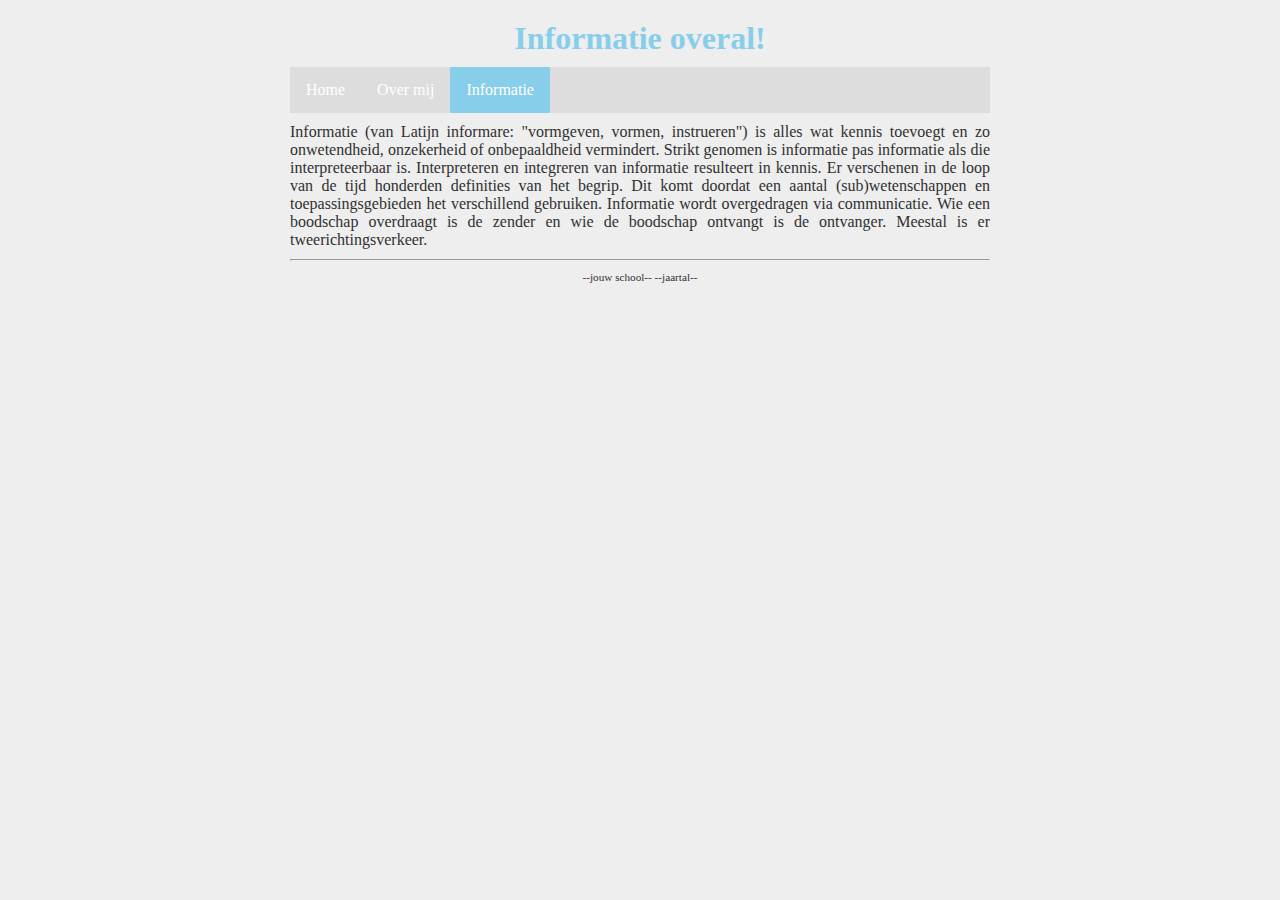
==== info.html @ c810d9ee "Initial commit" ====
<!DOCTYPE html>

<html lang="nl">

<head>
  <link rel="stylesheet" href="style.css" />
  <title>Dit is een eenvoudige website</title>
  <meta charset="UTF-8" />
</head>

<body>
  <div class="page">

    <header>
      <h1>Informatie overal!</h1>
    </header>

    <nav>
      <ul>
        <li><a href="index.html">Home</a></li>
        <li><a href="overmij.html">Over mij</a></li>
        <li><a class="active" href="info.html">Informatie</a></li>
      </ul>
    </nav>

    <main>
      <p>Informatie (van Latijn informare: "vormgeven, vormen, instrueren") is alles wat kennis toevoegt en zo
        onwetendheid, onzekerheid of onbepaaldheid vermindert. Strikt genomen is informatie pas informatie als die
        interpreteerbaar is. Interpreteren en integreren van informatie resulteert in kennis. Er verschenen in de loop
        van de tijd honderden definities van het begrip. Dit komt doordat een aantal (sub)wetenschappen en
        toepassingsgebieden het verschillend gebruiken. Informatie wordt overgedragen via communicatie. Wie een
        boodschap overdraagt is de zender en wie de boodschap ontvangt is de ontvanger. Meestal is er
        tweerichtingsverkeer.</p>
    </main>

    <footer>
      <hr />
      <p class="smalltext">--jouw school-- --jaartal--</p>
    </footer>

  </div>
</body>

</html>
---- style.css ----
/* Instellingen om fouten te helpen vinden,
   uncomment om aan te zetten */

/* zorg dat elke box een gestippelde rand krijgt, 
   zodat je de afmeting goed kunt zien, 
   let op 1: dit kan de layout soms kan wijzigen 
   let op 2: laat 1 sterretje voor { staan als je commentaar weghaalt */
/*  * {border: 1px dotted black;}   */
  
/* zorg dat elke box een doorzichtige donkere achtergrond krijgt, 
   hoe meer boxen in elkaar hoe donkerder de achtergrondkleur 
   letop: laat 1 sterretje voor { staan als je commentaar weghaalt */
/*  * {background-color: rgba(0,0,0,5%);}  */


/************************* BASISINSTELLINGEN *************************/

/* Basisinstellingen voor alle pagina's, alleen aanpassen als je pro wilt worden */

* {                               /* geldt voor alles */
  box-sizing: border-box;         /* zorg dat border meetelt bij de width en height van boxen */
  margin: 0px;                    /* standaard marge 0 pixels */
}

html, body {                      /* geldt voor html en body */
  background-color: #EEEEEE;    /* achtergrondkleur lichtgrijs */
  color: #303030;               /* tekstkleur donkergrijs */
}  

div {                             /* geldt voor div */
  overflow: hidden;               /* zorgt dat een <div> de hoogte krijgt van wat erin zit
                                     (anders tellen de floats erin niet mee voor de hoogte
                                     en wordt dus wel eens hoogte 0) */
}


/************************* ALLE WEBPAGINA'S *************************/

/* Indeling en opmaak voor alle pagina's */

.page {
  width: 700px;                   /* vaste breedte van 700 pixels */
  margin: 10px auto;              /* boven en onder 10 pixels marge,
                                     links en rechts marge gelijk verdeeld (gecentreerd) */
}

header, footer {                  /* geldt voor header en footer */
  margin: 10px 0px;
}

main {                       
  text-align: justify;            /* tekst links en rechts uitvullen */
}

h1, h2, h3 {                      /* geldt voor h1 en h2 en h3 */
  margin: 10px 0px;
  text-align: center;             /* tekst centreren */
  color: skyblue;
} 

p {
  margin: 10px 0px;
  text-align: justify;            /* tekst links en rechts uitvullen */
}

img {
  margin: 10px 0px;
}

a {
  color: skyblue;
  text-decoration: none;
}

a:hover {                         /* <a> als je er met de muis op staat */
  text-decoration: underline;
}

.smalltext {
  text-align: center;
  font-size: 0.7em;
}

/************************* NAVIGATIEBALK *************************/

/* navigatiebalk voor alle pagina's */

nav ul {                        /* <ul> die child is van <nav> */
  list-style-type: none;
  margin: auto;
  padding: 0;
  background-color: #dddddd;
  overflow: hidden;
}

nav ul li {                     /* <li> die child is van <ul> die op zijn beurt child is van <nav> */
  float: left;
}

nav li a {
  display: block;
  color: white;
  text-align: center;
  padding: 14px 16px;
  text-decoration: none;
}

nav li a:hover {
  background-color: #aaaaaa;
}

nav li a.active {
  background-color: skyblue;
}


/************************* HOOFDPAGINA *************************/

/* Indeling en opmaak voor hoofdpagina */

/* .item {} */ /* hier doen we nog niks mee, dat mag je zelf toevoegen */

.item-plaatje {
  float: left;
  width: 250px;
  padding-right: 15px; /* zorgt dat plaatje niet tegen tekst komt */
}

.item-tekst {
  float: right;
  width: 450px;
}

/************************* SUBPAGINA *************************/

/* Indeling en opmaak voor subpagina */

/* verzin deze zelf... */
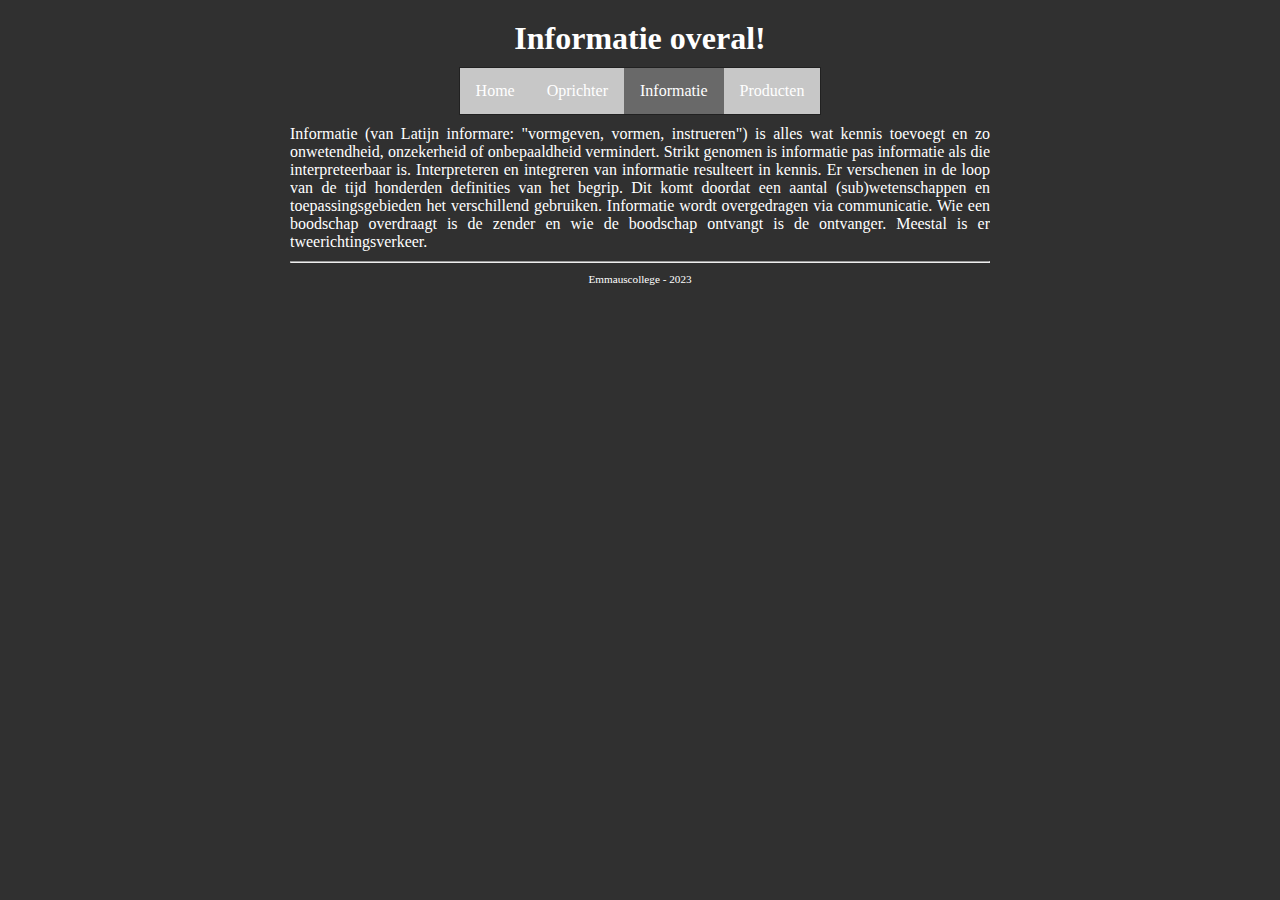
==== commit 2207457a: "migration by GEE" ====
--- a/info.html
+++ b/info.html
@@ -18,8 +18,9 @@
     <nav>
       <ul>
         <li><a href="index.html">Home</a></li>
-        <li><a href="overmij.html">Over mij</a></li>
+        <li><a href="overmij.html">Oprichter</a></li>
         <li><a class="active" href="info.html">Informatie</a></li>
+        <li><a href="producten.html">Producten</a></li>
       </ul>
     </nav>
 
@@ -35,7 +36,7 @@
 
     <footer>
       <hr />
-      <p class="smalltext">--jouw school-- --jaartal--</p>
+      <p class="smalltext">Emmauscollege - 2023</p>
     </footer>
 
   </div>
--- a/style.css
+++ b/style.css
@@ -1,10 +1,9 @@
-/* Instellingen om fouten te helpen vinden,
-   uncomment om aan te zetten */
+/* Instellingen tussen commentaar zijn handig om fouten te helpen vinden, uncomment om aan te zetten */
 
 /* zorg dat elke box een gestippelde rand krijgt, 
    zodat je de afmeting goed kunt zien, 
-   let op 1: dit kan de layout soms kan wijzigen 
-   let op 2: laat 1 sterretje voor { staan als je commentaar weghaalt */
+   letop 1: dit kan de layout soms kan wijzigen 
+   letop 2: laat 1 sterretje voor { staan als je commentaar weghaalt */
 /*  * {border: 1px dotted black;}   */
   
 /* zorg dat elke box een doorzichtige donkere achtergrond krijgt, 
@@ -12,36 +11,28 @@
    letop: laat 1 sterretje voor { staan als je commentaar weghaalt */
 /*  * {background-color: rgba(0,0,0,5%);}  */
 
-
-/************************* BASISINSTELLINGEN *************************/
-
 /* Basisinstellingen voor alle pagina's, alleen aanpassen als je pro wilt worden */
 
-* {                               /* geldt voor alles */
-  box-sizing: border-box;         /* zorg dat border meetelt bij de width en height van boxen */
-  margin: 0px;                    /* standaard marge 0 pixels */
+* {                                        /* geldt voor alles */
+  box-sizing: border-box;                  /* zorg dat border meetelt bij de width en height van boxen */
+  margin: 0px;                             /* standaard marge 0 */
 }
 
 html, body {                      /* geldt voor html en body */
-  background-color: #EEEEEE;    /* achtergrondkleur lichtgrijs */
-  color: #303030;               /* tekstkleur donkergrijs */
+  margin: 0px;                    /* standaard marge 0 */
+  background-color: #303030;    /* achtergrondkleur lichtgrijs */
+  color: #ffffff;               /* tekstkleur donkergrijs */
 }  
 
 div {                             /* geldt voor div */
-  overflow: hidden;               /* zorgt dat een <div> de hoogte krijgt van wat erin zit
-                                     (anders tellen de floats erin niet mee voor de hoogte
-                                     en wordt dus wel eens hoogte 0) */
+  overflow: hidden;               /* zorgt dat DIV de hoogte krijgt van wat erin zit (anders tellen de floats erin niet mee voor de hoogte en wordt dus wel eens hoogte 0) */
 }
 
-
-/************************* ALLE WEBPAGINA'S *************************/
-
-/* Indeling en opmaak voor alle pagina's */
+/* Indeling voor alle pagina's */
 
 .page {
   width: 700px;                   /* vaste breedte van 700 pixels */
-  margin: 10px auto;              /* boven en onder 10 pixels marge,
-                                     links en rechts marge gelijk verdeeld (gecentreerd) */
+  margin: 10px auto;              /* boven en onder 10 pixels marge, links en rechts marge gelijk verdeeld (gecentreerd) */
 }
 
 header, footer {                  /* geldt voor header en footer */
@@ -49,13 +40,11 @@
 }
 
 main {                       
-  text-align: justify;            /* tekst links en rechts uitvullen */
-}
+  text-align: justify;            /* tekst uitvullen */}
 
 h1, h2, h3 {                      /* geldt voor h1 en h2 en h3 */
   margin: 10px 0px;
   text-align: center;             /* tekst centreren */
-  color: skyblue;
 } 
 
 p {
@@ -67,72 +56,88 @@
   margin: 10px 0px;
 }
 
-a {
-  color: skyblue;
-  text-decoration: none;
-}
-
-a:hover {                         /* <a> als je er met de muis op staat */
-  text-decoration: underline;
-}
-
-.smalltext {
-  text-align: center;
-  font-size: 0.7em;
-}
-
-/************************* NAVIGATIEBALK *************************/
-
-/* navigatiebalk voor alle pagina's */
-
-nav ul {                        /* <ul> die child is van <nav> */
-  list-style-type: none;
-  margin: auto;
-  padding: 0;
-  background-color: #dddddd;
-  overflow: hidden;
-}
-
-nav ul li {                     /* <li> die child is van <ul> die op zijn beurt child is van <nav> */
-  float: left;
-}
-
-nav li a {
-  display: block;
-  color: white;
-  text-align: center;
-  padding: 14px 16px;
-  text-decoration: none;
-}
-
-nav li a:hover {
-  background-color: #aaaaaa;
-}
-
-nav li a.active {
-  background-color: skyblue;
-}
-
-
-/************************* HOOFDPAGINA *************************/
-
-/* Indeling en opmaak voor hoofdpagina */
+/* Indeling voor hoofd pagina */
 
 /* .item {} */ /* hier doen we nog niks mee, dat mag je zelf toevoegen */
 
 .item-plaatje {
+  float:left;
+  width:250px;
+  padding-right: 10px;
+  /* zorgt dat plaatje niet tegen tekst komt */
+}
+
+.item-plaatje2 {
   float: left;
   width: 250px;
-  padding-right: 15px; /* zorgt dat plaatje niet tegen tekst komt */
+  padding-right: 10px;
+
 }
 
 .item-tekst {
-  float: right;
-  width: 450px;
+  float:right;
+  width: 500px;
+  text-align: left;
+  float: top;
 }
 
-/************************* SUBPAGINA *************************/
+.item {
+  
+}
 
-/* Indeling en opmaak voor subpagina */
+.sony3 {
+  margin-top: 100px;
+}/* Indeling voor sub pagina */
 
-/* verzin deze zelf... */+/* Opmaak voor alle pagina's */
+
+h1, h2, h3 {
+      color: #ffffff;
+}
+
+.smalltext {
+    text-align: center;
+    font-size: 0.7em;
+}
+
+a {
+    color: #969696;
+    text-decoration: none;
+}
+
+a:hover {
+    text-decoration: underline;
+}
+
+/* Opmaak voor sub pagina's */
+
+/* Navigatiebalk voor alle pagina's */
+nav ul  {
+    list-style-type: none;
+    margin: auto;
+    padding: 0;
+    background-color: #c7c7c7;
+    overflow: hidden;
+    width: fit-content;
+    border: 1px solid #212121
+}
+
+nav ul li {
+    float: left;
+}
+
+nav li a {
+    display: block;
+    color: #ffffff;
+    text-align: center;
+    padding: 14px 16px;
+    text-decoration: none;
+}
+
+nav li a:hover {
+    background-color: #b0b0b0;
+}
+
+nav li a.active {
+    background-color: #696969;
+}
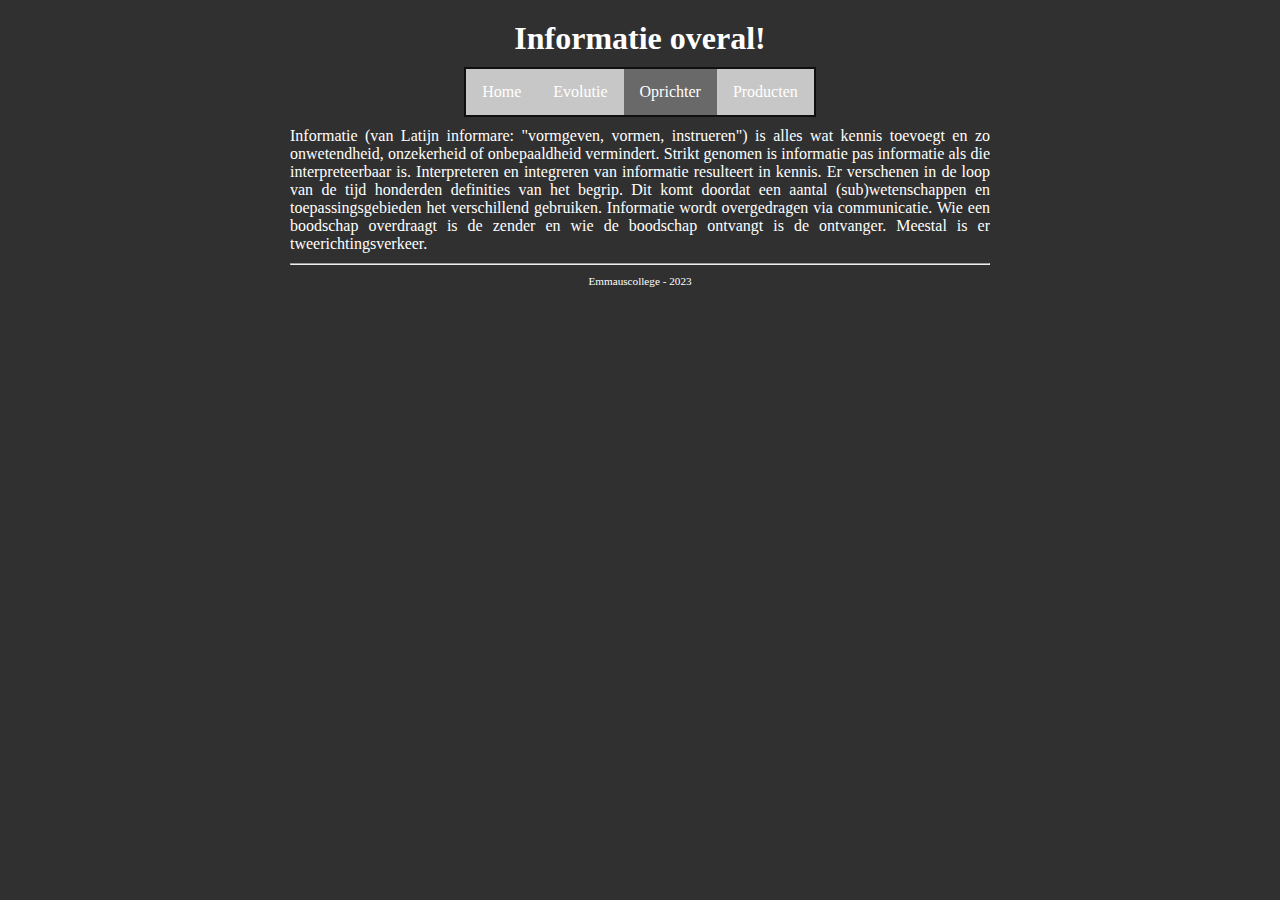
==== commit afd9c4fd: "scxgh" ====
--- a/info.html
+++ b/info.html
@@ -18,8 +18,8 @@
     <nav>
       <ul>
         <li><a href="index.html">Home</a></li>
-        <li><a href="overmij.html">Oprichter</a></li>
-        <li><a class="active" href="info.html">Informatie</a></li>
+        <li><a href="overmij.html">Evolutie</a></li>
+        <li><a class="active" href="info.html">Oprichter</a></li>
         <li><a href="producten.html">Producten</a></li>
       </ul>
     </nav>
--- a/style.css
+++ b/style.css
@@ -14,7 +14,7 @@
 /* Basisinstellingen voor alle pagina's, alleen aanpassen als je pro wilt worden */
 
 * {                                        /* geldt voor alles */
-  box-sizing: border-box;                  /* zorg dat border meetelt bij de width en height van boxen */
+  box-sizing: border-box;            /* zorg dat border meetelt bij de width en height van boxen */
   margin: 0px;                             /* standaard marge 0 */
 }
 
@@ -52,42 +52,33 @@
   text-align: justify;            /* tekst links en rechts uitvullen */
 }
 
-img {
-  margin: 10px 0px;
-}
 
 /* Indeling voor hoofd pagina */
 
 /* .item {} */ /* hier doen we nog niks mee, dat mag je zelf toevoegen */
 
-.item-plaatje {
-  float:left;
-  width:250px;
-  padding-right: 10px;
+#item-plaatje {
+  width:300px;
+  border: 2px solid #ffffff;
+  align-items: right;
   /* zorgt dat plaatje niet tegen tekst komt */
 }
 
-.item-plaatje2 {
-  float: left;
-  width: 250px;
-  padding-right: 10px;
-
+#item-plaatje2 {
+  width: 200px;
+  border: 2px solid #a0a0a0;
+  align-items: left;
 }
 
 .item-tekst {
-  float:right;
   width: 500px;
-  text-align: left;
-  float: top;
-}
-
-.item {
+  text-align: center;
+  margin: auto;
+  word-spacing: 0.5px;
   
 }
 
-.sony3 {
-  margin-top: 100px;
-}/* Indeling voor sub pagina */
+/* Indeling voor sub pagina */
 
 /* Opmaak voor alle pagina's */
 
@@ -106,6 +97,7 @@
 }
 
 a:hover {
+    color: black;
     text-decoration: underline;
 }
 
@@ -119,7 +111,7 @@
     background-color: #c7c7c7;
     overflow: hidden;
     width: fit-content;
-    border: 1px solid #212121
+    border: 2px solid #0f0f0f
 }
 
 nav ul li {
